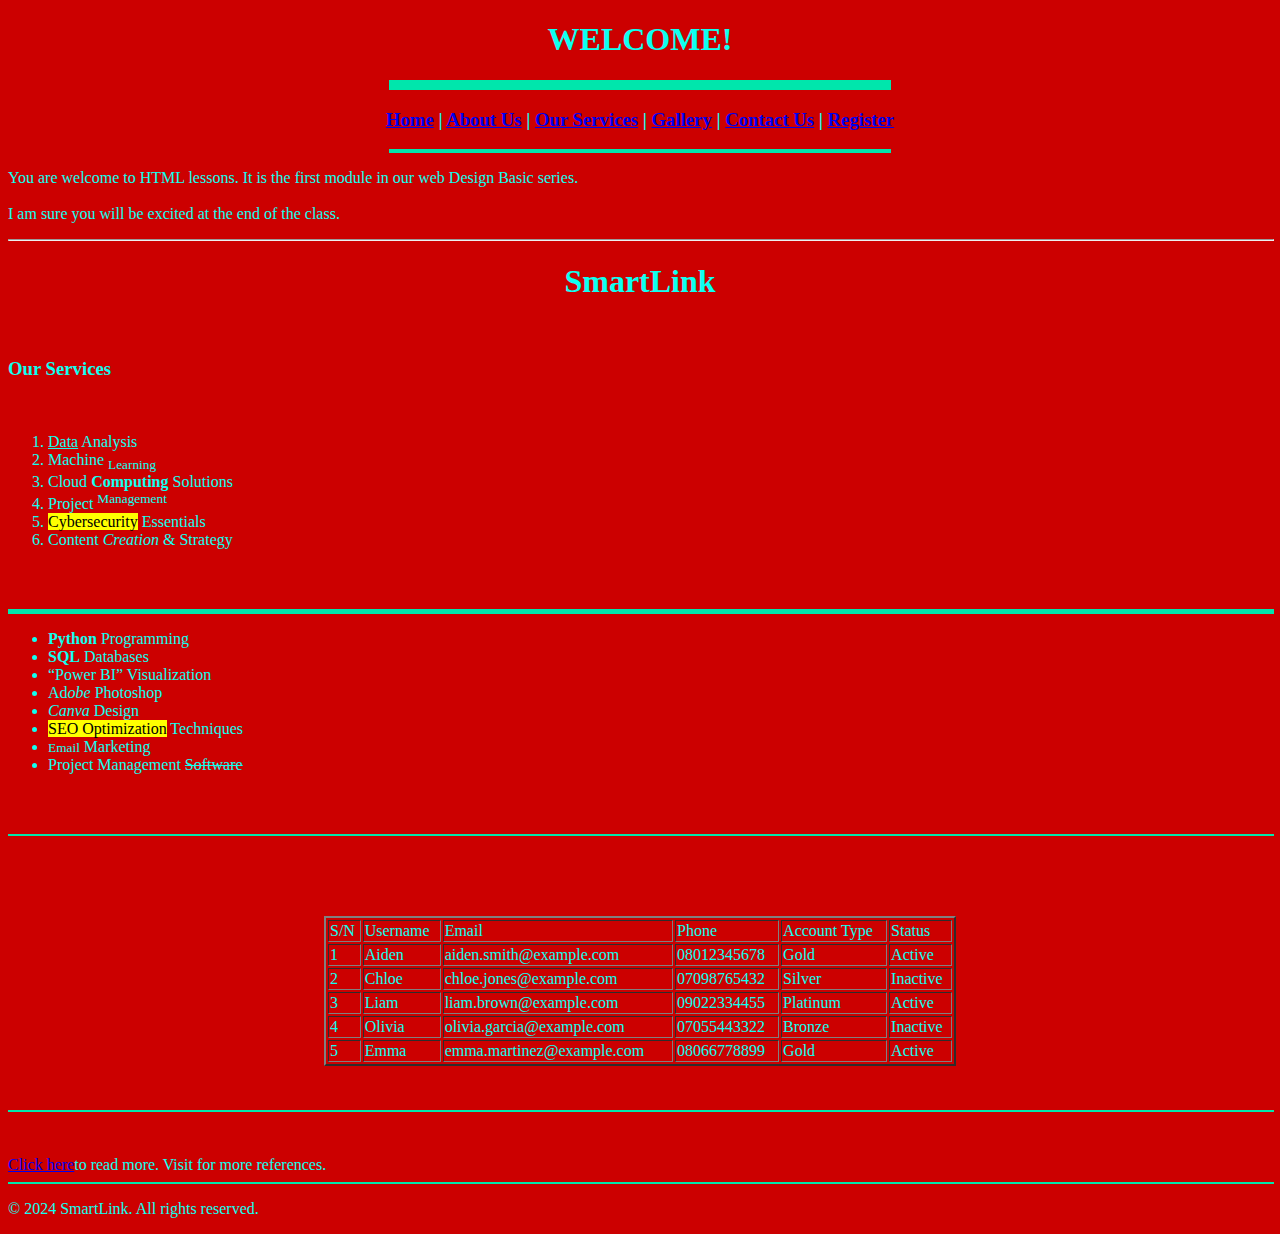
==== index.html @ 798effbd "This is my first deployment" ====
<!DOCTYPE html>
<html lang="en">
  <head>
    <meta charset="UTF-8" />
    <meta name="description" content="" />
    <meta name="keywords" content="" />
    <meta name="viewport" content="width=device-width, initial-scale=1.0" />
    <title>SmartLink</title>

    <link
      rel="icon"
      href="images/ewa_favicon-removebg.png"
      type="image/x-icon"
    />
  </head>

  <body bgcolor="#cc0000" text="##ffffff">
    <h1 align="center">WELCOME!</h1>

    <hr width="500" color="#00e6ac" size="10" />

    <h3 align="center">
      <a href="index.html">Home</a> | <a href="about.html">About Us</a> |
      <a href="services.html">Our Services</a> |
      <a href="gallery.html">Gallery</a> | <a href="contact.html">Contact Us</a> | <a href="nav.html">Register</a>
    </h3>

    <hr width="500" color="#00e6ac" size="4" />

    <p>
      You are welcome to HTML lessons. It is the first module in our web Design
      Basic series. <br />
      <br />I am sure you will be excited at the end of the class.
    </p>

    <hr style="width: 100%; text-align: left; margin-left: 0" />
    <h1 align="center">SmartLink</h1>
    <br />
    <h3>Our Services</h3>
    <br />

    <ol>
      <li><ins>Data</ins> Analysis</li>

      <li>Machine <sub>Learning</sub></li>

      <li>Cloud <b>Computing</b> Solutions</li>

      <li>Project <sup>Management</sup></li>

      <li><mark>Cybersecurity</mark> Essentials</li>

      <li>Content <em>Creation</em> & Strategy</li>
    </ol>

    <br /><br />
      <hr width="100%" color="#00e6ac" size="5">
    
    
    
      <ul>
      <li><strong>Python</strong> Programming</li>

      <li><b>SQL</b> Databases</li>

      <li><q>Power BI</q> Visualization</li>

      <li>Ad<i>obe</i> Photoshop</li>

      <li><em>Canva</em> Design</li>

      <li><mark>SEO Optimization</mark> Techniques</li>

      <li><small>Email</small> Marketing</li>

      <li>Project Management <del>Software</del></li>
    </ul>
    <br /><br />
    <hr width="100%" color="#00e6ac" size="2" />
    <br /><br />

    <br /><br />

    <table width="50%" border="2" align="center">
      <tr>
        <td>S/N</td>
        <td>Username</td>
        <td>Email</td>
        <td>Phone</td>
        <td>Account Type</td>
        <td>Status</td>
      </tr>
      <tr>
        <td>1</td>
        <td>Aiden</td>
        <td>aiden.smith@example.com</td>
        <td>08012345678</td>
        <td>Gold</td>
        <td>Active</td>
      </tr>
      <tr>
        <td>2</td>
        <td>Chloe</td>
        <td>chloe.jones@example.com</td>
        <td>07098765432</td>
        <td>Silver</td>
        <td>Inactive</td>
      </tr>
      <tr>
        <td>3</td>
        <td>Liam</td>
        <td>liam.brown@example.com</td>
        <td>09022334455</td>
        <td>Platinum</td>
        <td>Active</td>
      </tr>
      <tr>
        <td>4</td>
        <td>Olivia</td>
        <td>olivia.garcia@example.com</td>
        <td>07055443322</td>
        <td>Bronze</td>
        <td>Inactive</td>
      </tr>
      <tr>
        <td>5</td>
        <td>Emma</td>
        <td>emma.martinez@example.com</td>
        <td>08066778899</td>
        <td>Gold</td>
        <td>Active</td>
      </tr>
    </table>

    <!--//User table -->
    <br /><br />

    <hr width="100%" color="#00e6ac" size="2" />
    <br /><br />
    <a href="about.html"> Click here</a>to read more. Visit
    <a
      href="https://www.w3schools.com/charsets/ref_utf_symbols.asp"
      target="_blank"
    ></a>
    for more references.

    <hr width="100%" color="#00e6ac" size="2" />
    <footer>
      <p>&copy; 2024 SmartLink. All rights reserved.</p>
    </footer>
  </body>
</html>
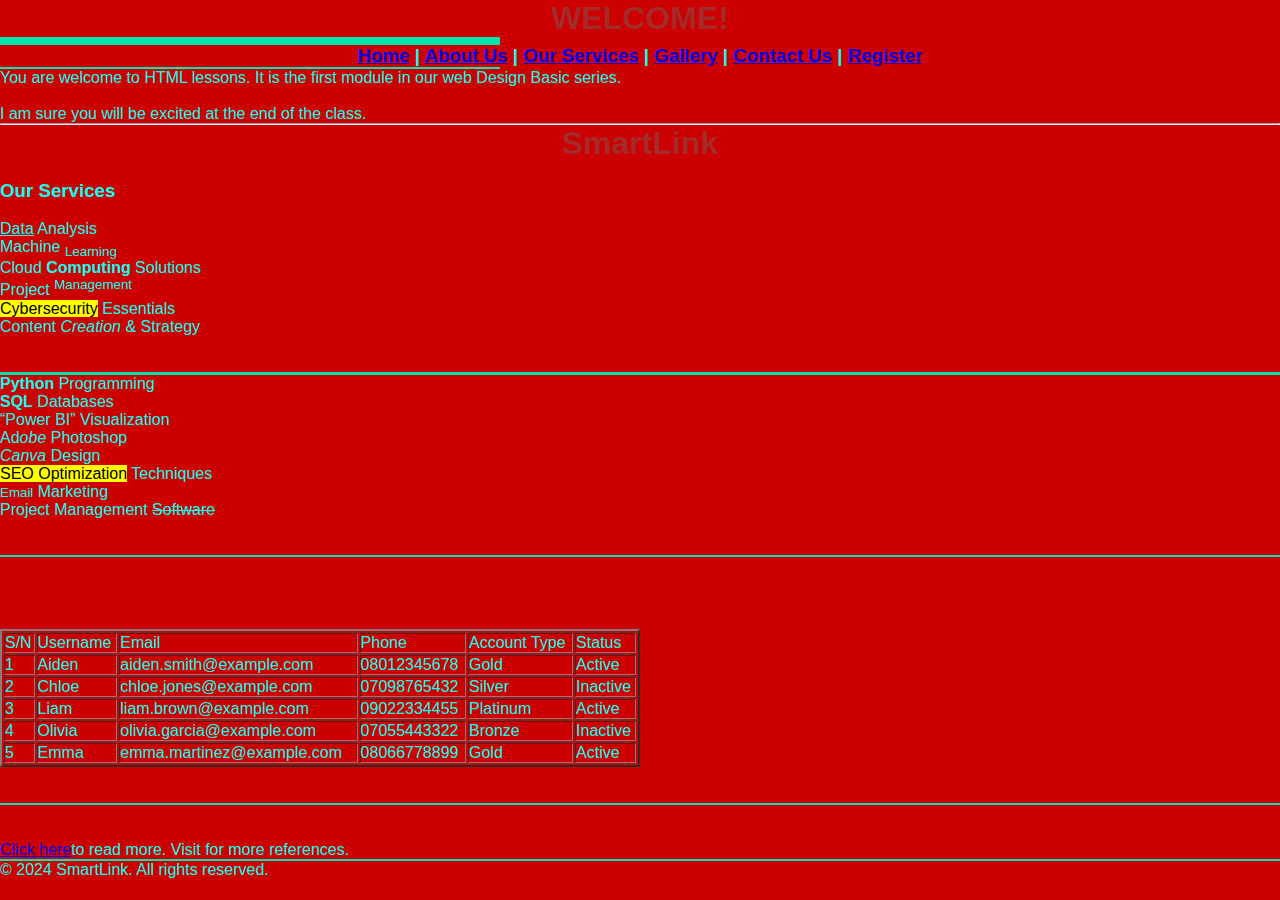
==== commit 5cc66473: "added css to index page" ====
--- a/index.html
+++ b/index.html
@@ -12,6 +12,8 @@
       href="images/ewa_favicon-removebg.png"
       type="image/x-icon"
     />
+
+    <link rel="stylesheet" href="style.css">
   </head>
 
   <body bgcolor="#cc0000" text="##ffffff">
--- a/style.css
+++ b/style.css
@@ -0,0 +1,96 @@
+/* remove browser default */
+
+* {
+  box-sizing: border-box;
+  padding: 0;
+  margin: 0;
+}
+
+body {
+  font-size: 16px;
+  font-family: "Gill Sans", "Gill Sans MT", Calibri, "Trebuchet MS", sans-serif;
+}
+
+h1 {
+  color: brown;
+}
+
+.heading {
+  color: rgb(40, 185, 21);
+}
+
+#menu {
+  background-color: blue;
+  width: 100%;
+  /* height: 80px; */
+  color: white;
+  padding: 20px;
+  justify-content: right;
+  text-align: right;
+  display: inline-block;
+}
+
+#menu a {
+  text-decoration: none;
+  color: white;
+  background-color: rgb(18, 18, 65);
+  padding: 10px;
+  border-radius: 5px;
+  font-size: 20px;
+}
+
+#menu a:hover {
+  background-color: rgb(57, 57, 124);
+}
+
+#hero {
+  background-color: rgb(45, 19, 70);
+  width: auto;
+  height: 400px;
+  text-align: center;
+  margin-top: 5px;
+  padding-top: 100px;
+  border-radius: 5px;
+}
+
+#hero h1 {
+  color: white;
+  font-size: 60px;
+}
+
+#hero p {
+  color: white;
+  font-size: 30px;
+}
+
+#hero a {
+  background-color: blue;
+  text-decoration: none;
+  color: white;
+  padding: 15px;
+  border-radius: 5px;
+  display: inline-block;
+  margin-top: 40px;
+}
+
+#hero a:hover {
+  background-color: rgb(187, 22, 22);
+}
+
+#courses {
+  margin-top: 30px;
+    text-align: center;
+}
+
+#courses h1 {
+  text-align: center;
+  color: rgb(14, 14, 66);
+  font-size: 2rem;
+  margin-bottom: 40px;
+}
+
+#courses img {
+  height: 200px;
+  margin: 0px, 5px;
+  border-radius: 5px;
+}
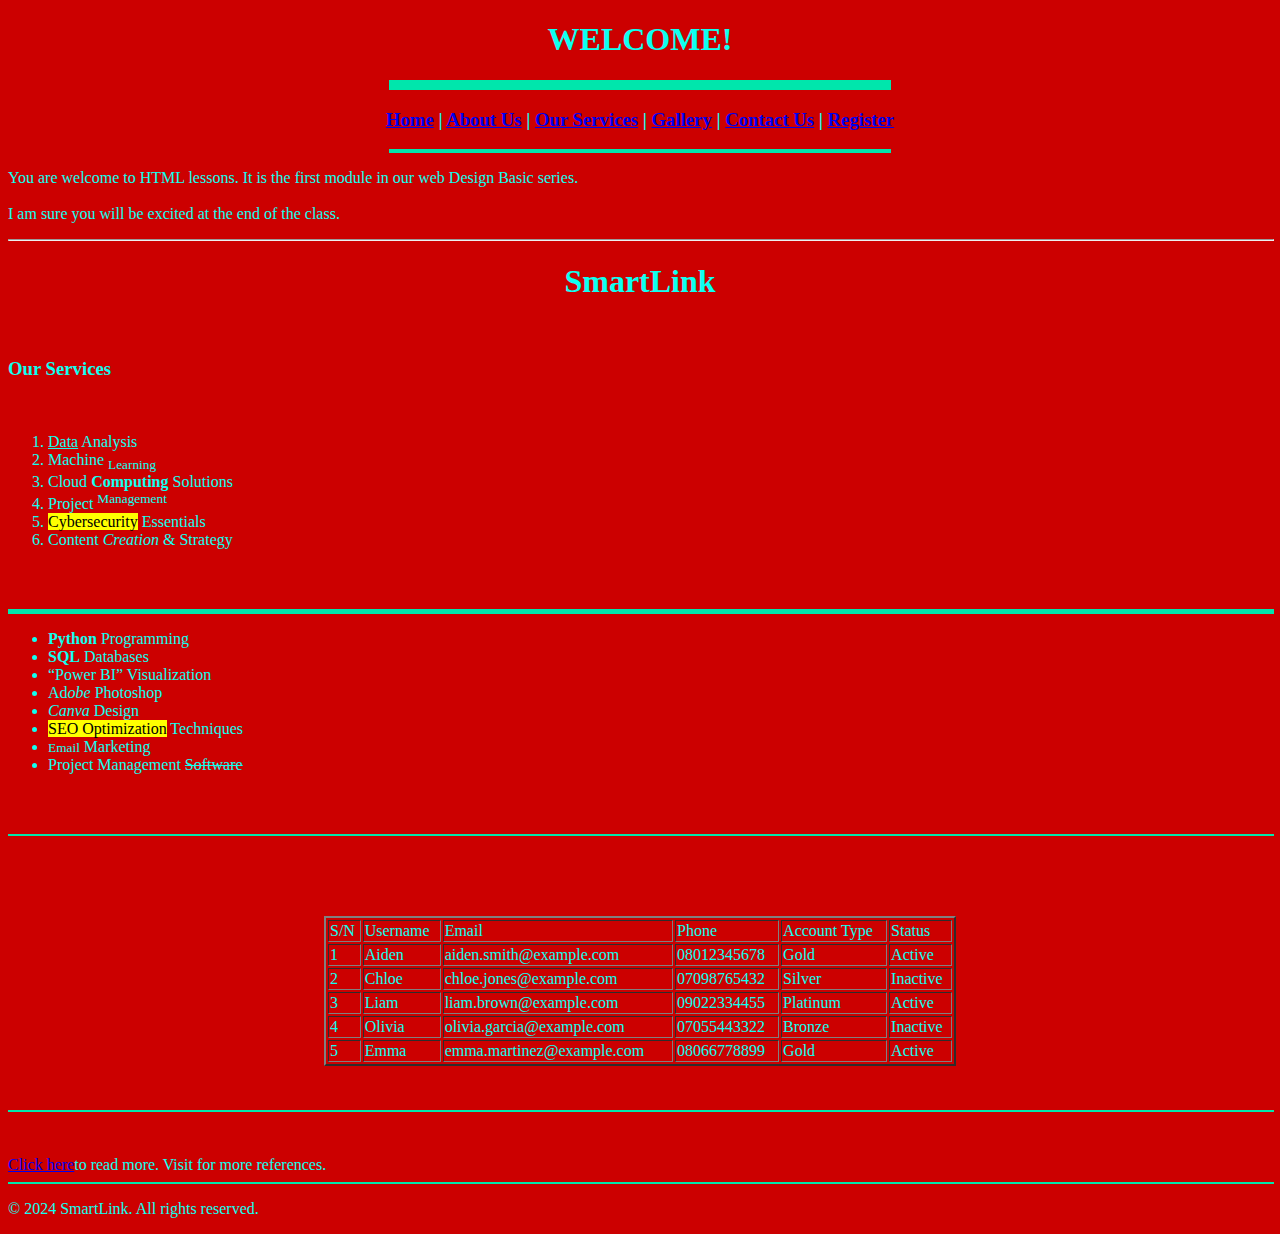
==== commit 1eefb85c: "removed the changes" ====
--- a/index.html
+++ b/index.html
@@ -12,8 +12,6 @@
       href="images/ewa_favicon-removebg.png"
       type="image/x-icon"
     />
-
-    <link rel="stylesheet" href="style.css">
   </head>
 
   <body bgcolor="#cc0000" text="##ffffff">
@@ -24,7 +22,8 @@
     <h3 align="center">
       <a href="index.html">Home</a> | <a href="about.html">About Us</a> |
       <a href="services.html">Our Services</a> |
-      <a href="gallery.html">Gallery</a> | <a href="contact.html">Contact Us</a> | <a href="nav.html">Register</a>
+      <a href="gallery.html">Gallery</a> |
+      <a href="contact.html">Contact Us</a> | <a href="nav.html">Register</a>
     </h3>
 
     <hr width="500" color="#00e6ac" size="4" />
@@ -56,11 +55,9 @@
     </ol>
 
     <br /><br />
-      <hr width="100%" color="#00e6ac" size="5">
-    
-    
-    
-      <ul>
+    <hr width="100%" color="#00e6ac" size="5" />
+
+    <ul>
       <li><strong>Python</strong> Programming</li>
 
       <li><b>SQL</b> Databases</li>
